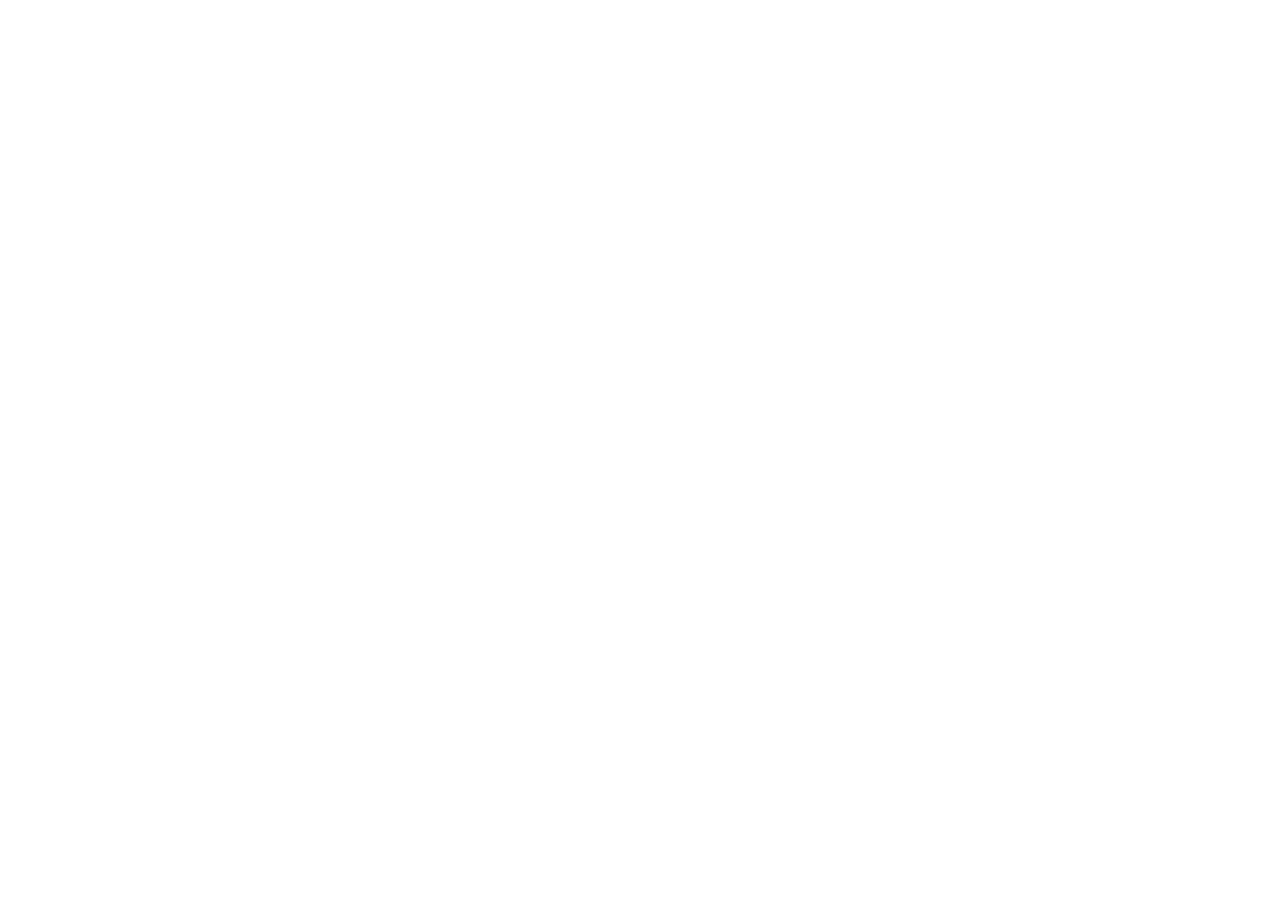
==== index.html @ 55314de8 "preparing needed styling files" ====
<!doctype html>
<html lang="en">
  <head>
    <meta charset="UTF-8" />
    <meta name="viewport" content="width=device-width, initial-scale=1.0" />
    <title>Millgo</title>
    <!-- Render All Elements Normally -->
    <link rel="stylesheet" href="css/normalize.css" />
    <!-- My Own Framework -->
    <link rel="stylesheet" href="css/framework.css" />
    <!-- Fontawesome Library -->
    <link rel="stylesheet" href="css/all.min.css" />
    <!-- Main CSS Style -->
    <link rel="stylesheet" href="css/main.css" />
  </head>
  <body></body>
</html>
---- css/framework.css ----
/* Start Dimensions */
.w-full {
  width: 100%;
}
.w-fit {
  width: fit-content;
}
.h-full {
  height: 100%;
}
/* Start Box */
.ovr-hidden {
  overflow: hidden;
}
.cursor-pointer {
  cursor: pointer;
}
.d-block {
  display: block;
}
.d-inline {
  display: inline;
}
.d-none {
  display: none;
}
@media (max-width: 767px) {
  .block-mobile {
    display: block !important;
  }
}
.d-flex {
  display: flex;
}
@media (max-width: 767px) {
  .f-column-mobile {
    flex-direction: column;
    text-align: center;
  }
}
.flex-1 {
  flex: 1;
}
.f-wrap {
  flex-wrap: wrap;
}
.align-c {
  align-items: center;
}
.justify-c {
  justify-content: center;
}
.space-between {
  justify-content: space-between;
}
.d-grid {
  display: grid;
}
.gap-10 {
  gap: 10px;
}
.gap-20 {
  gap: 20px;
}
/* Start Position */
.p-relative {
  position: relative;
}
.p-absolute {
  position: absolute;
}
@media (max-width: 767px) {
  .hide-mobile {
    display: none;
  }
}
/* Start Padding + Margin */
.p-5 {
  padding: 5px;
}
.p-10 {
  padding: 10px;
}
.p-15 {
  padding: 15px;
}
.p-20 {
  padding: 20px;
}
.pt-10 {
  padding-top: 10px;
}
.pt-15 {
  padding-top: 15px;
}
.pt-20 {
  padding-top: 20px;
}
.pb-10 {
  padding-bottom: 10px;
}
.pb-15 {
  padding-bottom: 15px;
}
.pb-20 {
  padding-bottom: 20px;
}
.pl-10 {
  padding-left: 10px;
}
.pl-15 {
  padding-left: 15px;
}
.pl-23 {
  padding-left: 23px;
}
.m-auto {
  margin-left: auto;
  margin-right: auto;
}
.m-0 {
  margin: 0;
}
.m-20 {
  margin: 20px;
}
.mt-0 {
  margin-top: 0;
}
.mt-5 {
  margin-top: 5px;
}
.mt-10 {
  margin-top: 10px;
}
.mt-15 {
  margin-top: 15px;
}
.mt-20 {
  margin-top: 20px;
}
.mt-25 {
  margin-top: 25px;
}
.mt-35 {
  margin-top: 35px;
}
.mt-50 {
  margin-top: 50px;
}
.mt-80 {
  margin-top: 80px;
}
.mr-5 {
  margin-right: 5px;
}
.mr-10 {
  margin-right: 10px;
}
.mr-15 {
  margin-right: 15px;
}
.mb-5 {
  margin-bottom: 5px;
}
.mb-6 {
  margin-bottom: 6px;
}
.mb-10 {
  margin-bottom: 10px;
}
.mb-15 {
  margin-bottom: 15px;
}
.mb-20 {
  margin-bottom: 20px;
}
.mb-30 {
  margin-bottom: 30px;
}
.mb-40 {
  margin-bottom: 40px;
}
.ml-5 {
  margin-left: 5px;
}
.ml-10 {
  margin-left: 10px;
}
/* Start Color */
.bg-transparent {
  background-color: transparent;
}
.bg-white {
  background-color: white;
}
.bg-eee {
  background-color: #eee;
}
.bg-blue {
  background-color: var(--blue-color);
}
.bg-alt-blue {
  background-color: var(--blue-alt-color);
}
.bg-orange {
  background-color: var(--orange-color);
}
.bg-green {
  background-color: var(--green-color);
}
.bg-red {
  background-color: var(--red-color);
}
.c-transparent {
  color: transparent;
}
.c-white {
  color: white;
}
.c-black {
  color: black;
}
.c-grey {
  color: var(--grey-color);
}
.c-eee {
  color: #eee;
}
.c-blue {
  color: var(--blue-color);
}
.c-orange {
  color: var(--orange-color);
}
.c-green {
  color: var(--green-color);
}
.c-red {
  color: var(--red-color);
}
/* Start Text */
.txt-c {
  text-align: center;
}
.fs-10 {
  font-size: 10px;
}
.fs-13 {
  font-size: 13px;
}
.fs-14 {
  font-size: 14px;
}
.fs-15 {
  font-size: 15px;
}
.fs-16 {
  font-size: 16px;
}
.fs-25 {
  font-size: 25px;
}
.fs-35 {
  font-size: 35px;
}
.fs-40 {
  font-size: 40px;
}
.fw-300 {
  font-weight: 300;
}
.fw-400 {
  font-weight: 400;
}
.fw-500 {
  font-weight: 500;
}
.fw-bold {
  font-weight: bold;
}
/* Start Border */
.b-none {
  border: none;
}
.bl-15 {
  border-left: 15px;
}
.rad-half {
  border-radius: 50%;
}
.rad-6 {
  border-radius: 6px;
}
.rad-10 {
  border-radius: 10px;
}
.b-none {
  border: none;
}
.b-ccc {
  border: 1px solid #ccc;
}
.b-eee {
  border: 1px solid #eee;
}
@media (max-width: 767px) {
  .txt-c-mobile {
    text-align: center;
  }
}
/* Start Components */
.between-flex {
  display: flex;
  align-items: center;
  justify-content: space-between;
}
.ideal-flex {
  display: flex;
  justify-content: center;
  align-items: center;
}
.v-centering {
  top: 50%;
  transform: translateY(-50%);
}
.h-centering {
  left: 50%;
  transform: translatex(-50%);
}
.btn-shape {
  border-radius: 6px;
  padding: 4px 10px;
}
.section-format {
  border-radius: 10px;
  background-color: white;
  padding: 20px;
}
.files-section-format {
  border-radius: 10px;
  background-color: white;
  padding: 10px;
}
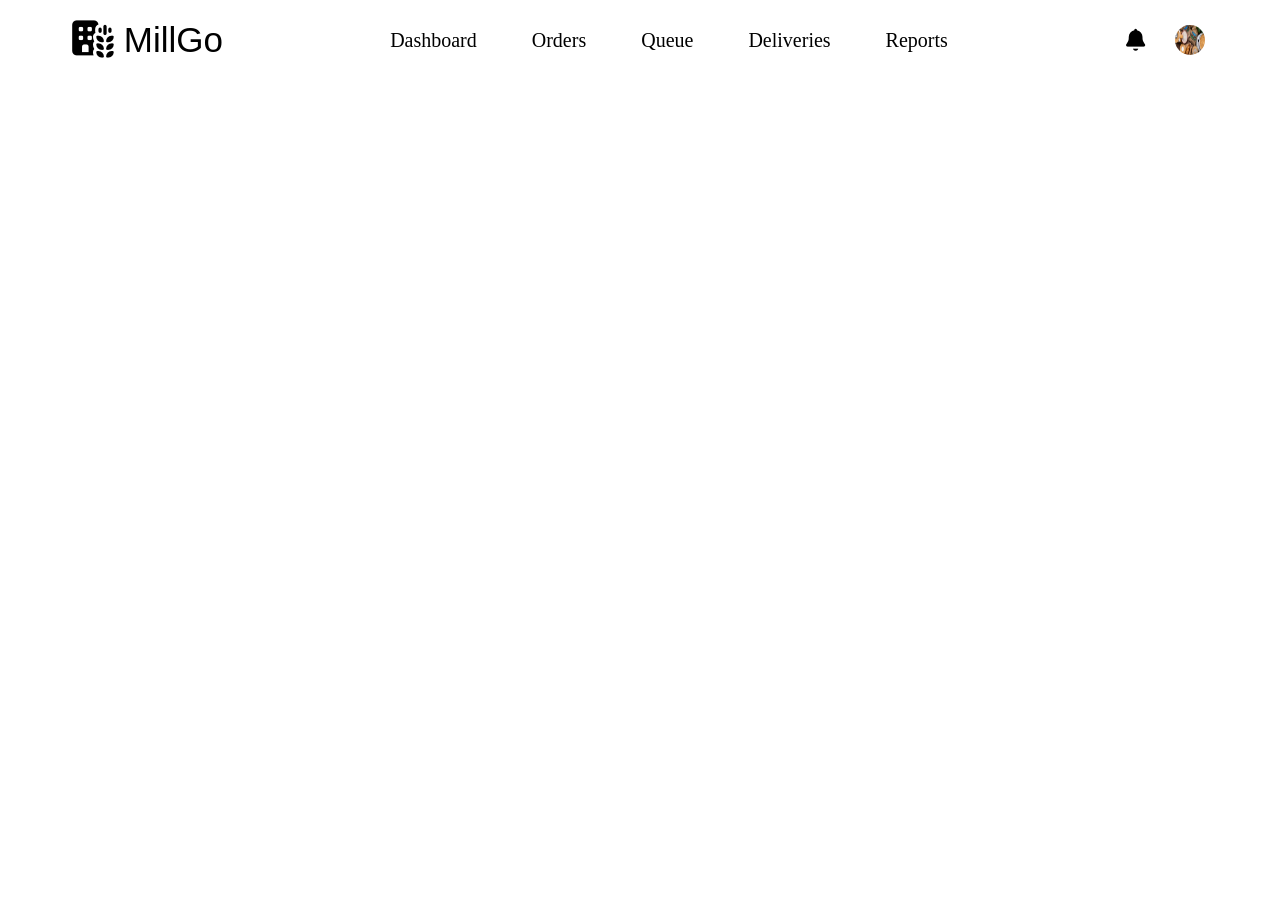
==== commit 6a9f46a8: "still working on the header" ====
--- a/index.html
+++ b/index.html
@@ -12,6 +12,32 @@
     <link rel="stylesheet" href="css/all.min.css" />
     <!-- Main CSS Style -->
     <link rel="stylesheet" href="css/main.css" />
+    <!-- JS File -->
+    <script src="JS/script.js"></script>
   </head>
-  <body></body>
+  <body>
+    <header>
+      <div class="page-container between-flex">
+        <div class="logo">
+          <i class="fa-solid fa-building-wheat"></i>
+          <span>MillGo</span>
+        </div>
+        <ul class="d-flex gap-55">
+          <li>Dashboard</li>
+          <li>orders</li>
+          <li>queue</li>
+          <li>deliveries</li>
+          <li>reports</li>
+        </ul>
+        <div class="account ideal-flex">
+          <div class="bell">
+            <i class="fa-solid fa-bell"></i>
+          </div>
+          <div class="pfp">
+            <img src="imgs/background.jpg" alt="" />
+          </div>
+        </div>
+      </div>
+    </header>
+  </body>
 </html>
--- a/css/framework.css
+++ b/css/framework.css
@@ -59,8 +59,14 @@
 .gap-10 {
   gap: 10px;
 }
+.gap-15 {
+  gap: 15px;
+}
 .gap-20 {
   gap: 20px;
+}
+.gap-55 {
+  gap: 55px;
 }
 /* Start Position */
 .p-relative {
--- a/css/main.css
+++ b/css/main.css
@@ -0,0 +1,78 @@
+body {
+  overflow: hidden;
+}
+input:focus,
+textarea:focus {
+  outline: none;
+}
+.page-container {
+  padding: 0 15px;
+  margin-right: auto;
+  margin-left: auto;
+}
+/* Small */
+@media (min-width: 768px) {
+  .page-container {
+    width: 750px;
+  }
+}
+/* Medium */
+@media (min-width: 992px) {
+  .page-container {
+    width: 970px;
+  }
+}
+/* Large */
+@media (min-width: 1200px) {
+  .page-container {
+    width: 1170px;
+  }
+}
+
+/* work */
+header {
+  height: 80px;
+  /* position: fixed; */
+}
+header .page-container {
+  padding-top: 20px;
+  padding-bottom: 20px;
+}
+header .logo {
+  font-size: 35px;
+  display: flex;
+}
+header .logo i {
+  margin-right: 10px;
+}
+header .logo span {
+  font-family:
+    "Trebuchet MS", "Lucida Sans Unicode", "Lucida Grande", "Lucida Sans",
+    Arial, sans-serif;
+}
+header ul li {
+  font-size: 20px;
+  text-transform: capitalize;
+}
+header .account .bell {
+  width: 40px;
+  height: 100%;
+  font-size: 22px;
+  display: flex;
+  align-items: center;
+  justify-content: center;
+  margin-right: 15px;
+}
+.pfp {
+  width: 40px;
+  height: 100%;
+  display: flex;
+  align-items: center;
+  justify-content: center;
+}
+.pfp img {
+  width: 30px;
+  height: 30px;
+  border-radius: 50%;
+  max-width: 100%;
+}
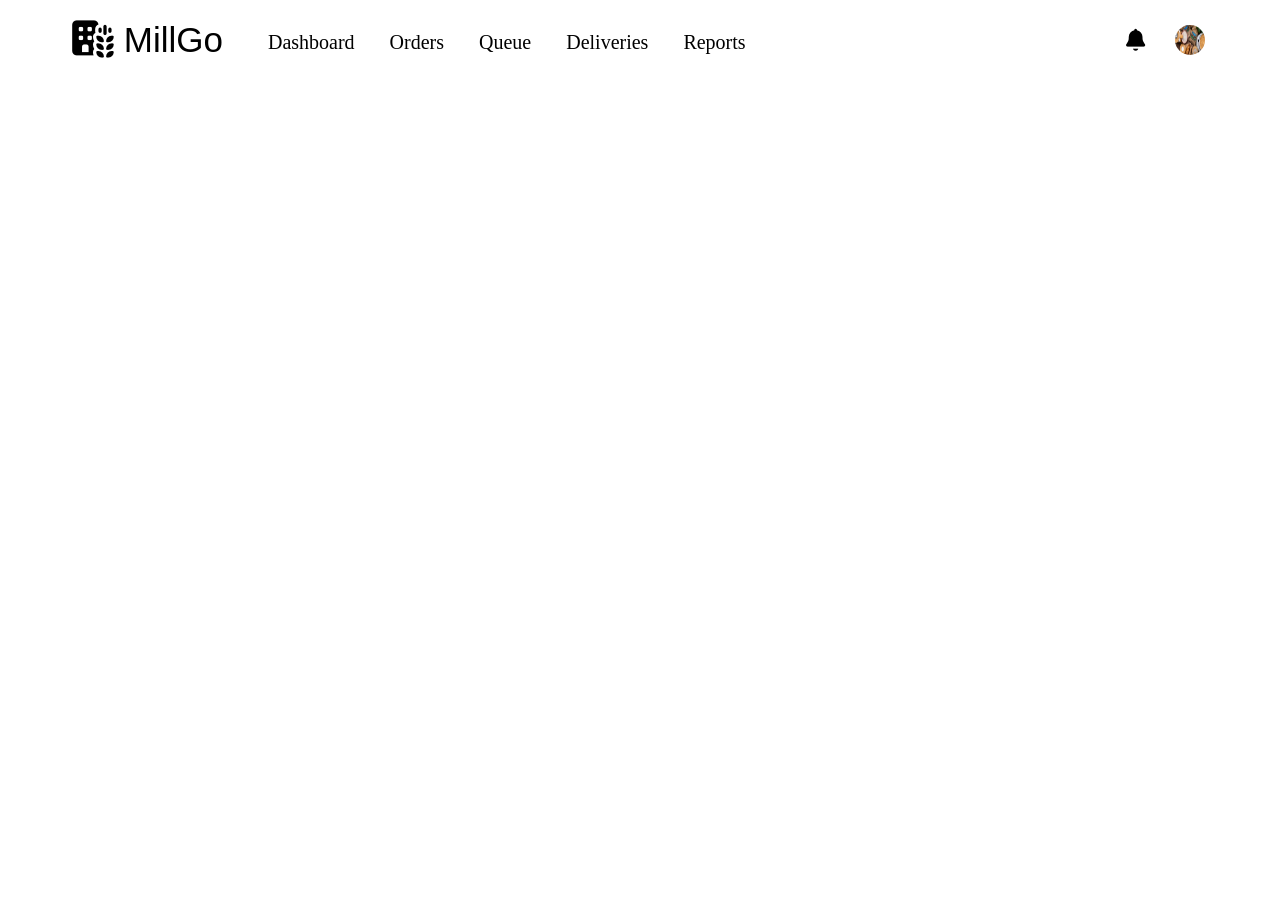
==== commit 19d0b8f1: "header done, it will need colors and font type like the other future strucures, but will be set late" ====
--- a/index.html
+++ b/index.html
@@ -13,22 +13,30 @@
     <!-- Main CSS Style -->
     <link rel="stylesheet" href="css/main.css" />
     <!-- JS File -->
-    <script src="JS/script.js"></script>
+    <script src="JS/script.js" defer></script>
   </head>
   <body>
     <header>
-      <div class="page-container between-flex">
+      <div class="page-container ideal-flex">
         <div class="logo">
           <i class="fa-solid fa-building-wheat"></i>
           <span>MillGo</span>
         </div>
-        <ul class="d-flex gap-55">
-          <li>Dashboard</li>
-          <li>orders</li>
-          <li>queue</li>
-          <li>deliveries</li>
-          <li>reports</li>
-        </ul>
+        <div class="list">
+          <div class="yalahwy p-relative">
+            <div class="burger d-none" id="burger">
+              <i class="fa-solid fa-burger"></i>
+            </div>
+
+            <ul class="d-flex gap-20" id="dropUl">
+              <li>Dashboard</li>
+              <li>orders</li>
+              <li>queue</li>
+              <li>deliveries</li>
+              <li>reports</li>
+            </ul>
+          </div>
+        </div>
         <div class="account ideal-flex">
           <div class="bell">
             <i class="fa-solid fa-bell"></i>
--- a/css/main.css
+++ b/css/main.css
@@ -1,3 +1,6 @@
+:root {
+  --main-transition: 0.3s;
+}
 body {
   overflow: hidden;
 }
@@ -50,9 +53,51 @@
     "Trebuchet MS", "Lucida Sans Unicode", "Lucida Grande", "Lucida Sans",
     Arial, sans-serif;
 }
-header ul li {
+header .list {
+  flex: 1;
+  margin-left: 40px;
+  margin-right: 30px;
+}
+header .list .yalahwy {
+  width: fit-content;
+}
+
+header .list .yalahwy ul li {
+  padding: 5px 10px 0px 5px;
   font-size: 20px;
   text-transform: capitalize;
+  transition: var(--main-transition);
+}
+/* active */
+header .list ul.active {
+  display: flex;
+  flex-direction: column;
+}
+header .list .yalahwy .burger {
+  width: 40px;
+  height: 100%;
+  font-size: 25px;
+  justify-content: center;
+  align-items: center;
+  cursor: pointer;
+}
+@media (max-width: 992px) {
+  header .list .yalahwy .burger {
+    display: flex;
+    width: 40px;
+    height: 100%;
+    font-size: 25px;
+    justify-content: center;
+    align-items: center;
+  }
+  header .list ul {
+    display: none;
+    position: absolute;
+
+    gap: 0;
+    top: calc(100% + 10px);
+    left: calc(100% - 30px);
+  }
 }
 header .account .bell {
   width: 40px;
